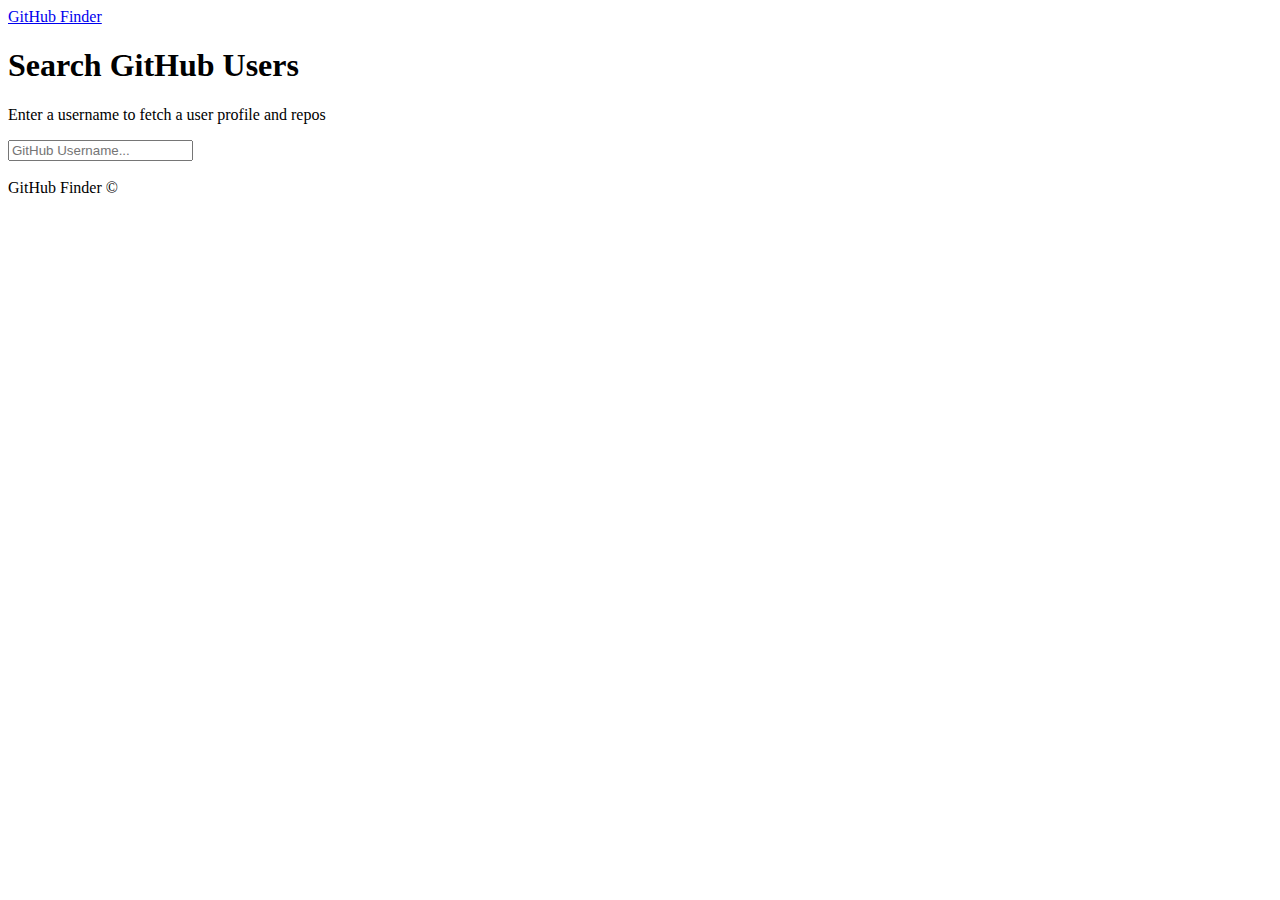
==== js/github-finder/index.html @ 32a73e90 "API call URL updated" ====
<!DOCTYPE html>
<html lang="en">
<head>
  <meta charset="UTF-8">
  <meta name="viewport" content="width=device-width, initial-scale=1.0">
  <meta http-equiv="X-UA-Compatible" content="ie=edge">
  <link rel="stylesheet" href="https://bootswatch.com/4/litera/bootstrap.min.css">
  <title>GitHub Finder</title>
</head>
<body>
  <nav class="navbar navbar-dark bg-primary mb-3">
    <div class="container">
      <a href="#" class="navbar-brand">GitHub Finder</a>
    </div>
  </nav>
  <div class="container searchContainer">
    <div class="search card card-body">
      <h1>Search GitHub Users</h1>
      <p class="lead">Enter a username to fetch a user profile and repos</p>
      <input type="text" id="searchUser" class="form-control" placeholder="GitHub Username...">
    </div>
    <br>
    <div id="profile"></div>
  </div>

  <footer class="mt-5 p-3 text-center bg-light">
    GitHub Finder &copy;
  </footer>
  
  <script src="https://code.jquery.com/jquery-3.2.1.slim.min.js" integrity="sha384-KJ3o2DKtIkvYIK3UENzmM7KCkRr/rE9/Qpg6aAZGJwFDMVNA/GpGFF93hXpG5KkN" crossorigin="anonymous"></script>
  <script src="https://cdnjs.cloudflare.com/ajax/libs/popper.js/1.12.3/umd/popper.min.js" integrity="sha384-vFJXuSJphROIrBnz7yo7oB41mKfc8JzQZiCq4NCceLEaO4IHwicKwpJf9c9IpFgh" crossorigin="anonymous"></script>
  <script src="https://maxcdn.bootstrapcdn.com/bootstrap/4.0.0-beta.2/js/bootstrap.min.js" integrity="sha384-alpBpkh1PFOepccYVYDB4do5UnbKysX5WZXm3XxPqe5iKTfUKjNkCk9SaVuEZflJ" crossorigin="anonymous"></script>

  <script src="github.js"></script>
  <script src="ui.js"></script>
  <script src="app.js"></script>
</body>
</html>
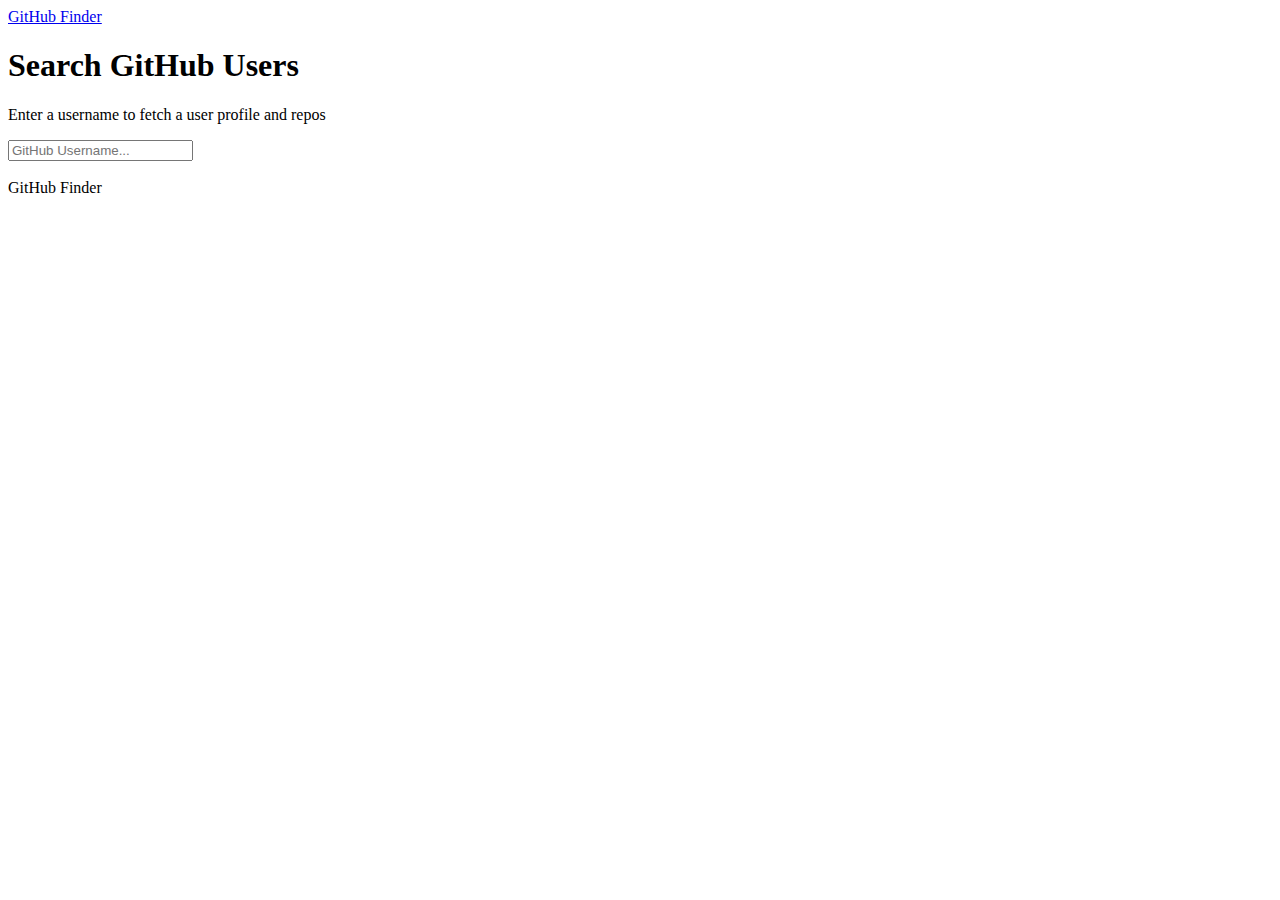
==== commit 0bb98347: "Added github finder and weather app project" ====
--- a/js/github-finder/index.html
+++ b/js/github-finder/index.html
@@ -9,7 +9,7 @@
 </head>
 <body>
   <nav class="navbar navbar-dark bg-primary mb-3">
-    <div class="container">
+    <div class="container justify-content-center">
       <a href="#" class="navbar-brand">GitHub Finder</a>
     </div>
   </nav>
@@ -24,7 +24,7 @@
   </div>
 
   <footer class="mt-5 p-3 text-center bg-light">
-    GitHub Finder &copy;
+    GitHub Finder
   </footer>
   
   <script src="https://code.jquery.com/jquery-3.2.1.slim.min.js" integrity="sha384-KJ3o2DKtIkvYIK3UENzmM7KCkRr/rE9/Qpg6aAZGJwFDMVNA/GpGFF93hXpG5KkN" crossorigin="anonymous"></script>
